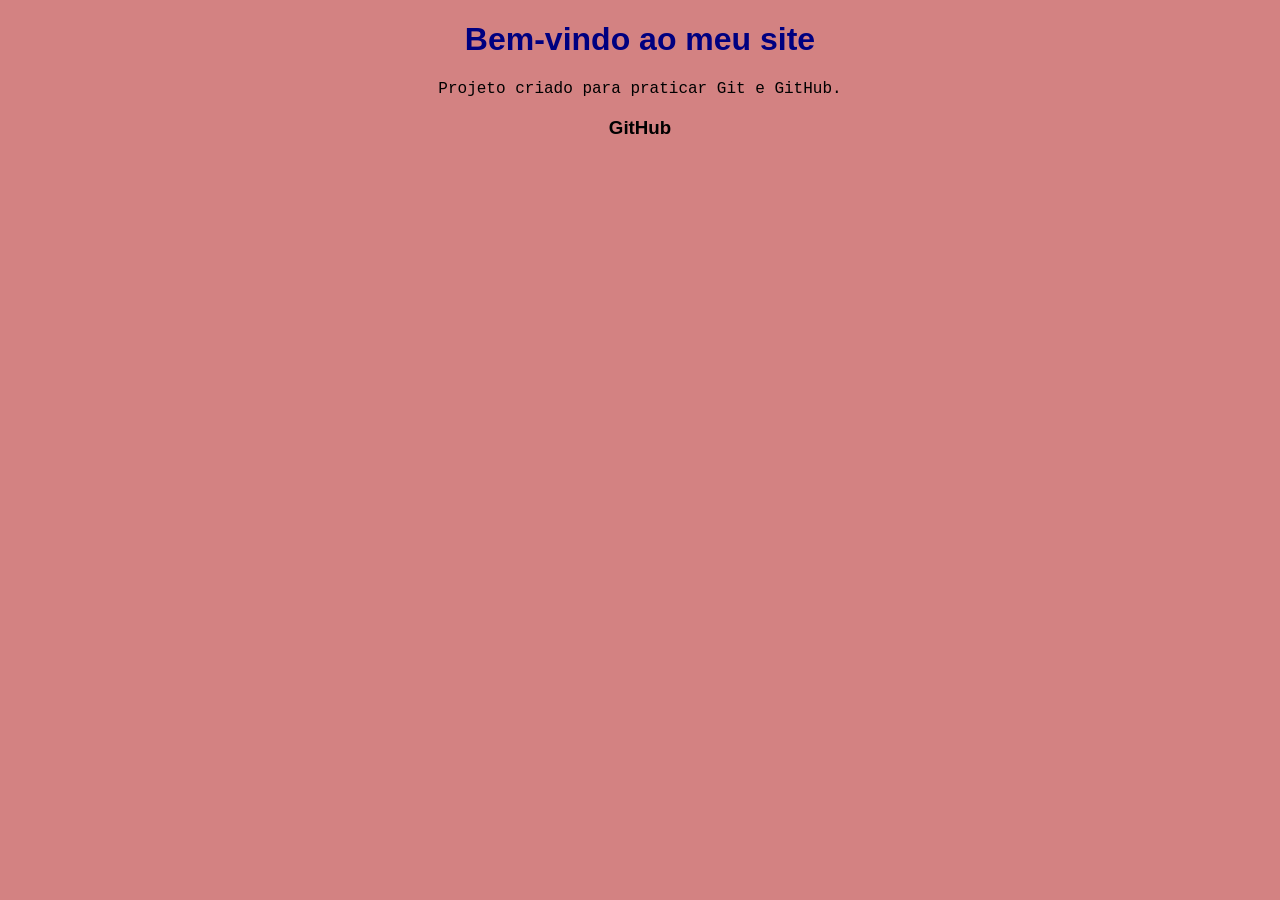
==== index.html @ b1c3d7ea "acrescimo do tituli h3" ====
<!DOCTYPE html>
<html lang="en">
<head>
    <meta charset="UTF-8">
    <meta name="viewport" content="width=device-width, initial-scale=1.0">
    <title>Meu Primeiro Site</title>
    <link rel="stylesheet" href="css/style.css">
</head>

<body>
    <h1>Bem-vindo ao meu site</h1>
    <p>Projeto criado para praticar Git e GitHub.</p>

    <h3>GitHub</h3>
    
</body>
</html>
---- css/style.css ----
body{
    font-family: arial, sans-serif;
    text-align: center;
    background-color: #d38282;

}
h1{
    color: navy;
}

p{
    font-family: 'Courier New', Courier, monospace;
}
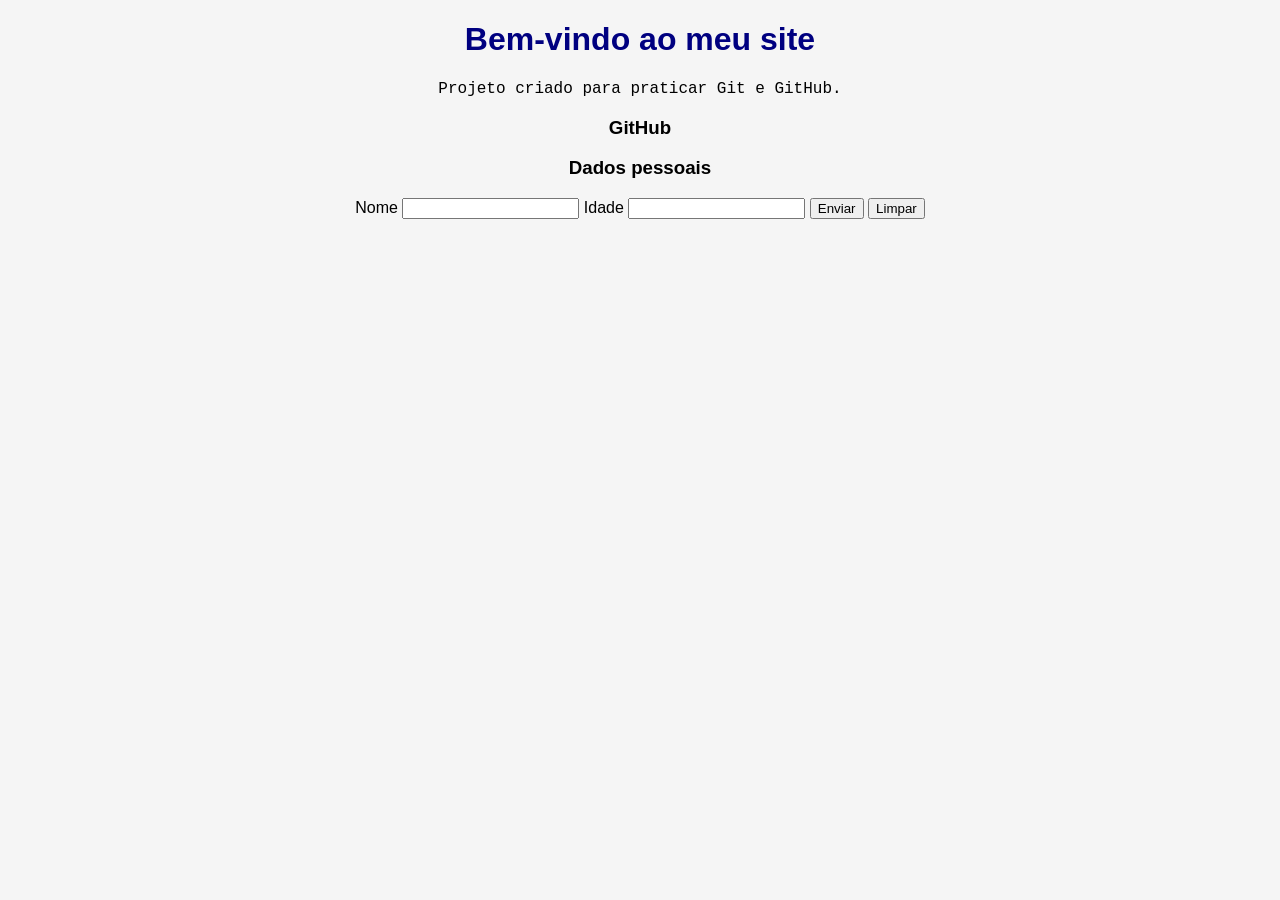
==== commit 8ff3c183: "criado o formulário do html" ====
--- a/index.html
+++ b/index.html
@@ -12,6 +12,24 @@
     <p>Projeto criado para praticar Git e GitHub.</p>
 
     <h3>GitHub</h3>
+
+    <div id="div-form">
+        <h3>Dados pessoais </h3>
+
+        <form id="Formulario-pessoa">
+            <label for="nome">Nome</label>
+            <input type="text" name="nome" id="nome">
+
+            <label for="idade">Idade</label>
+            <input type="text" name="idade" id="idade">
+
+            <button type="submit"> Enviar </button>
+            <button type="reset"> Limpar </button>
+        </form>
+
+
+
+    </div>
     
 </body>
 </html>
--- a/css/style.css
+++ b/css/style.css
@@ -1,7 +1,7 @@
 body{
     font-family: arial, sans-serif;
     text-align: center;
-    background-color: #d38282;
+    background-color: #f5f5f5
 
 }
 h1{
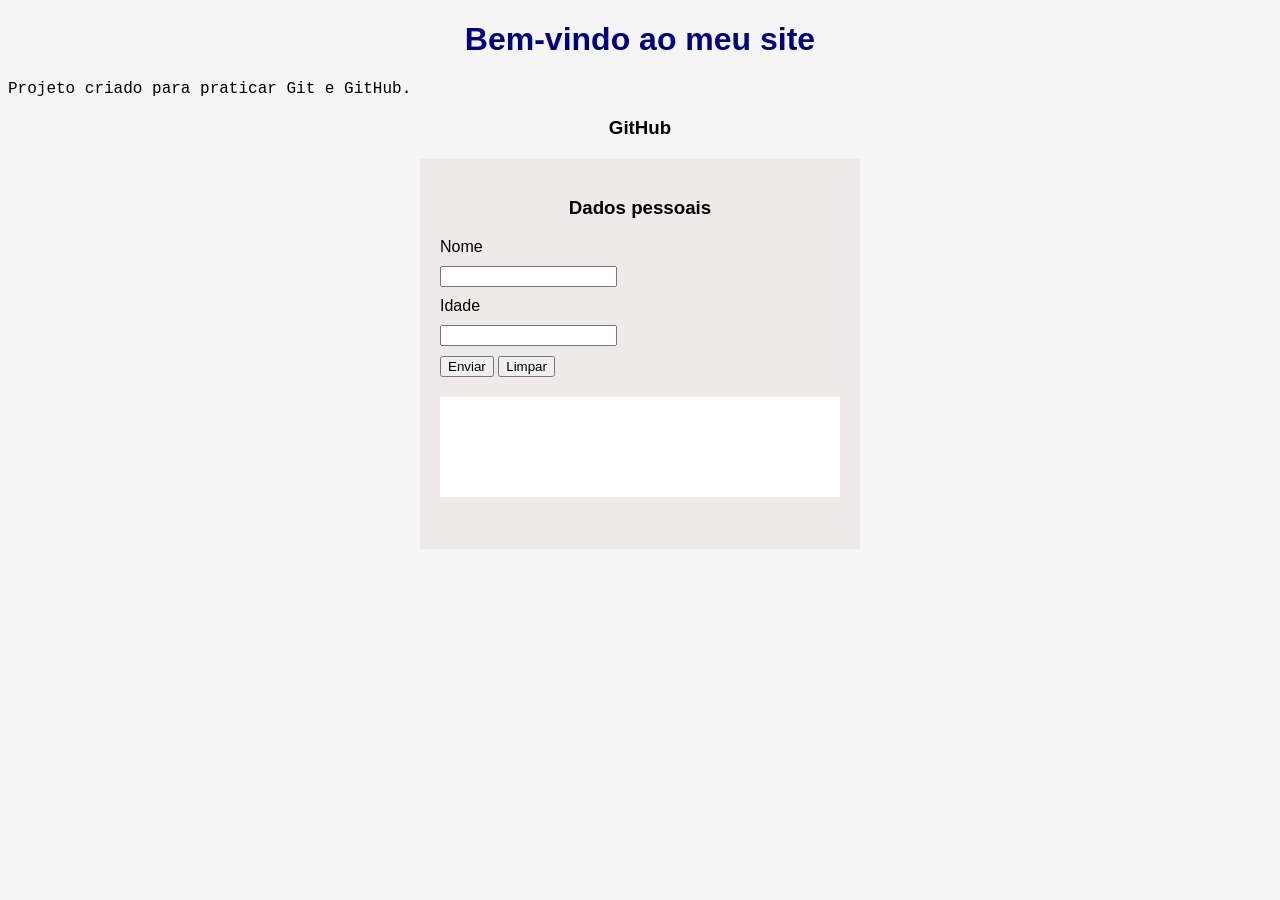
==== commit 47c80dea: "Formatado o formulário" ====
--- a/index.html
+++ b/index.html
@@ -27,7 +27,9 @@
             <button type="reset"> Limpar </button>
         </form>
 
+         <div id="div-dados"> 
 
+         </div>
 
     </div>
     
--- a/css/style.css
+++ b/css/style.css
@@ -1,13 +1,37 @@
 body{
     font-family: arial, sans-serif;
-    text-align: center;
     background-color: #f5f5f5
 
 }
 h1{
     color: navy;
 }
+    h1,h3{
+        text-align: center;
+    }
 
+    label,input {
+        display: block;
+        margin: 10px 0px;
+    }
+
+    #div-form{
+        background-color: #ded4d457;
+        width: 400px;
+        min-height: 350px;
+        margin: 20px auto;
+        padding: 20px;
+    }
+
+    #div-dados{
+        background-color: #ffffff;
+        width: 100%;
+        height: 100px;
+        margin: 20px 0px;
+        display: flex;
+        align-items: center;
+        justify-content: center;
+    }
 p{
     font-family: 'Courier New', Courier, monospace;
 }
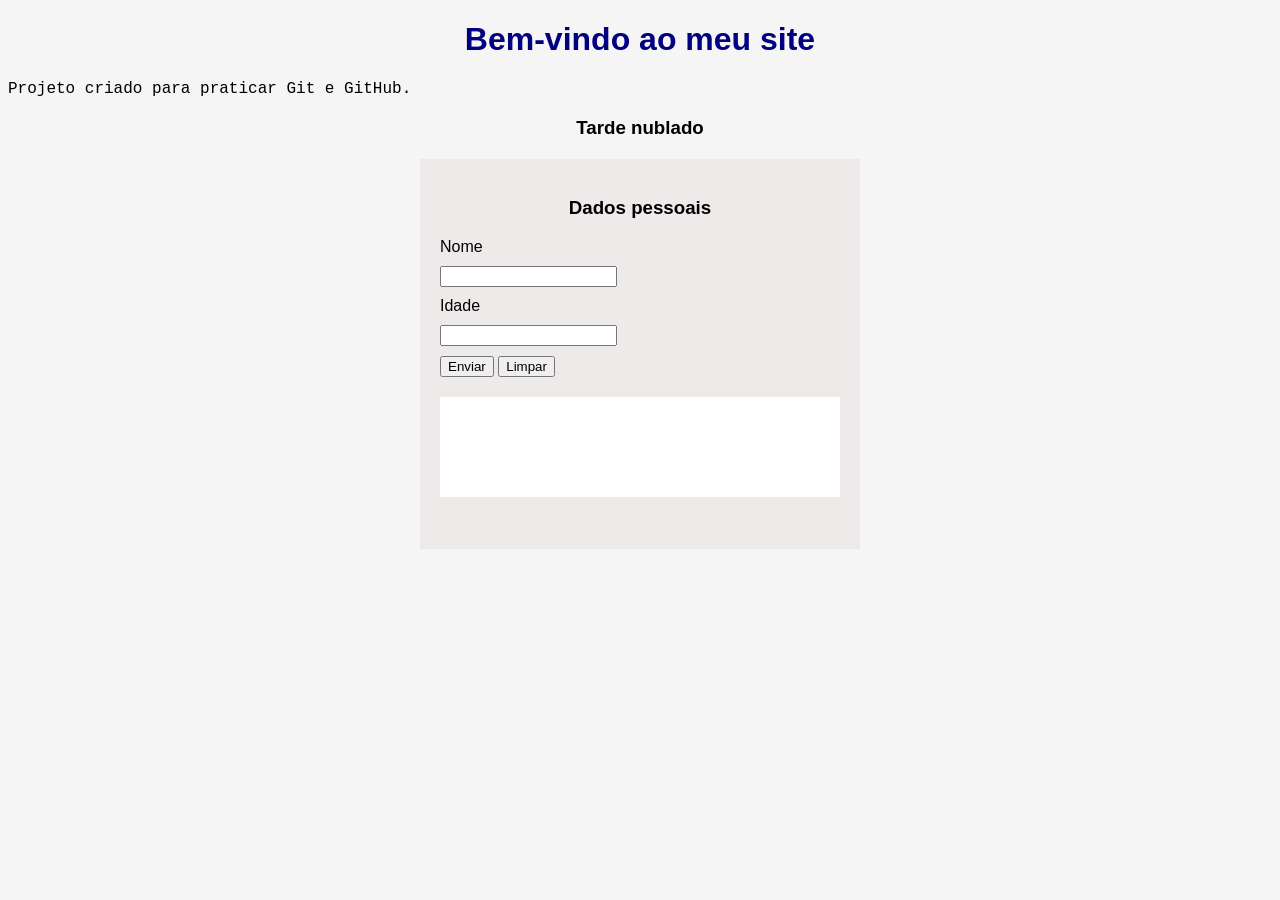
==== commit 7821c055: "Formatado o Formulário" ====
--- a/index.html
+++ b/index.html
@@ -11,7 +11,7 @@
     <h1>Bem-vindo ao meu site</h1>
     <p>Projeto criado para praticar Git e GitHub.</p>
 
-    <h3>GitHub</h3>
+    <h3>Tarde nublado</h3>
 
     <div id="div-form">
         <h3>Dados pessoais </h3>
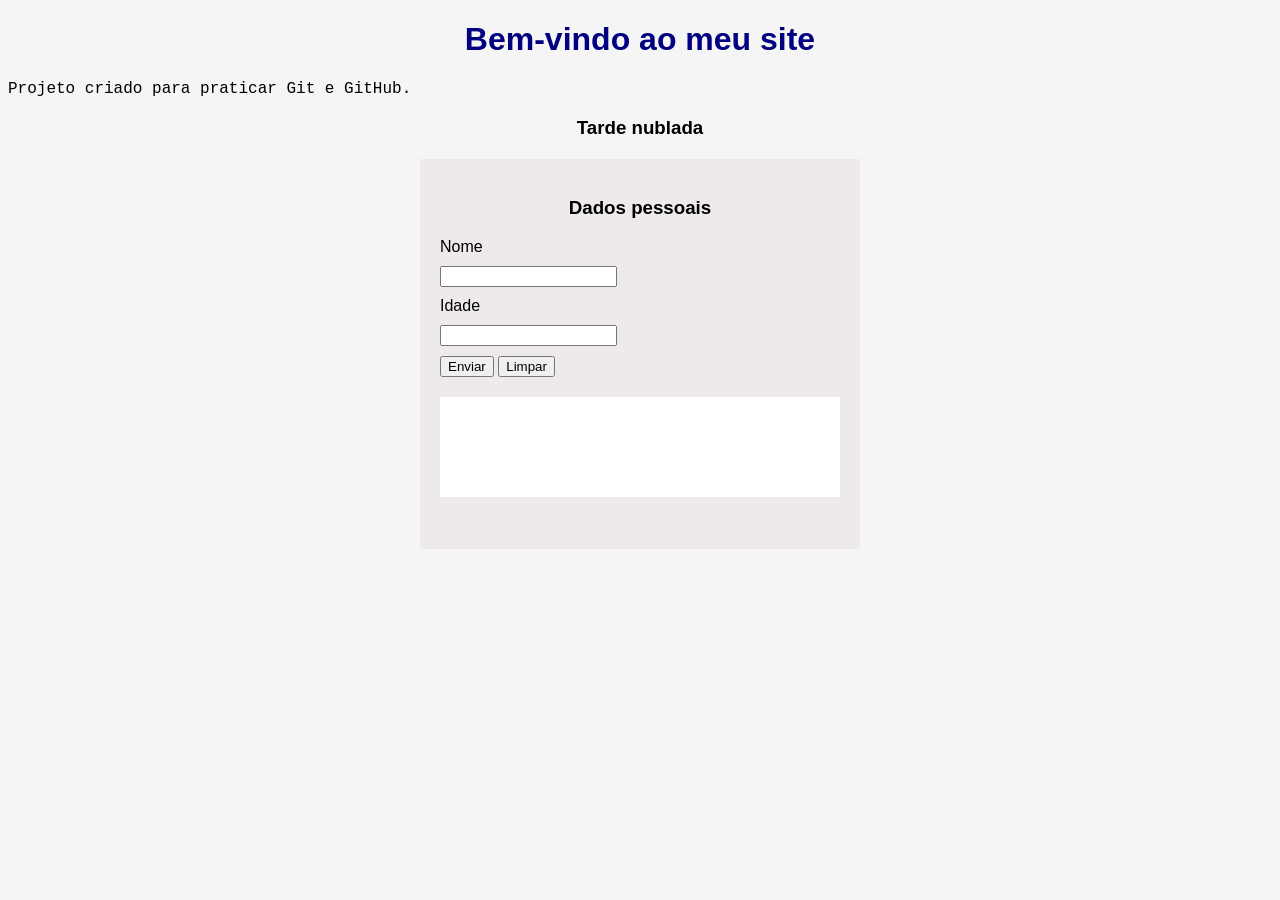
==== commit 95d218dd: "Formatado o Formulário" ====
--- a/index.html
+++ b/index.html
@@ -11,7 +11,7 @@
     <h1>Bem-vindo ao meu site</h1>
     <p>Projeto criado para praticar Git e GitHub.</p>
 
-    <h3>Tarde nublado</h3>
+    <h3>Tarde nublada</h3>
 
     <div id="div-form">
         <h3>Dados pessoais </h3>
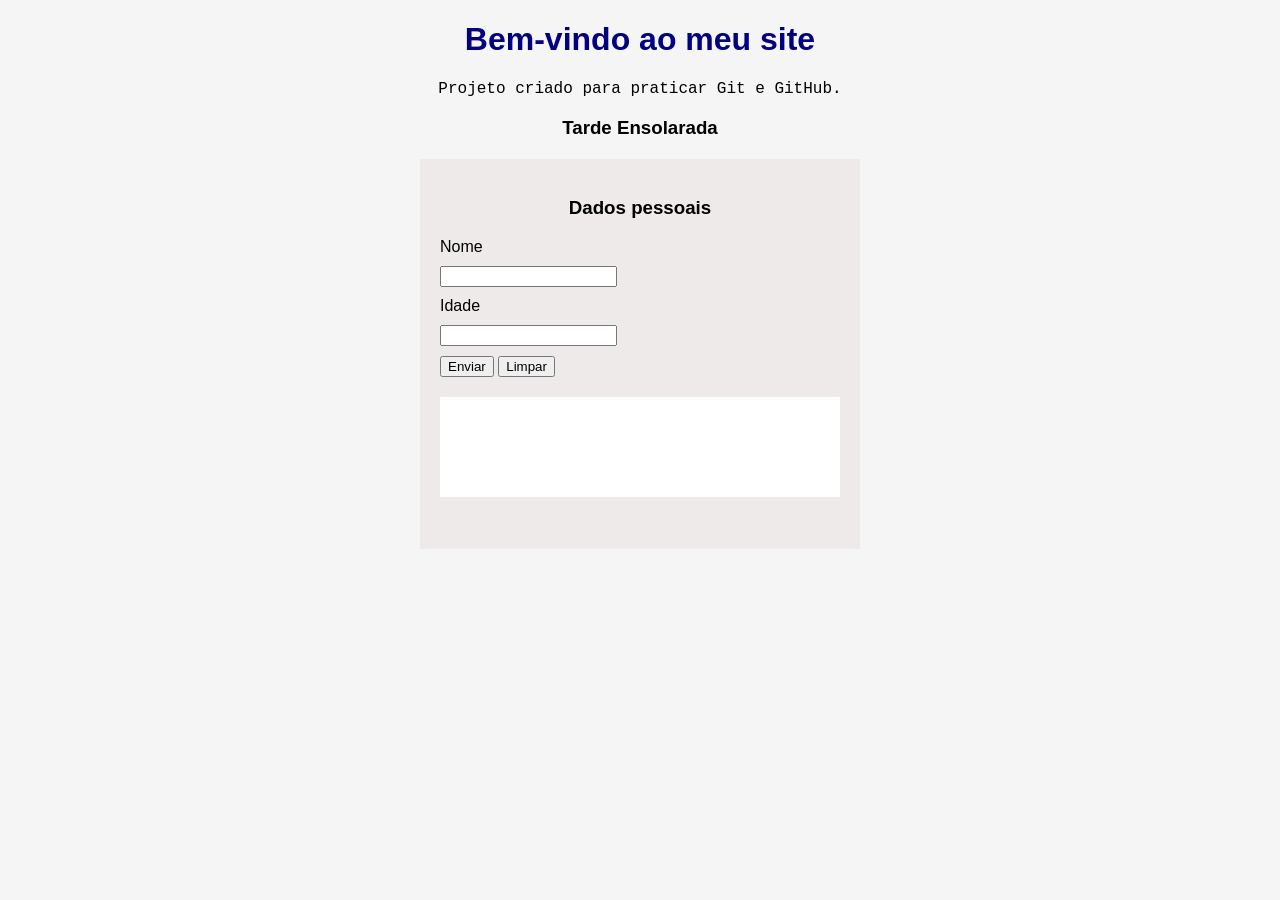
==== commit 6bf415a7: "Lógica de programação" ====
--- a/index.html
+++ b/index.html
@@ -4,14 +4,17 @@
     <meta charset="UTF-8">
     <meta name="viewport" content="width=device-width, initial-scale=1.0">
     <title>Meu Primeiro Site</title>
+
     <link rel="stylesheet" href="css/style.css">
+
+    <script src="js/scripts.js" defer></script>
 </head>
 
 <body>
     <h1>Bem-vindo ao meu site</h1>
     <p>Projeto criado para praticar Git e GitHub.</p>
 
-    <h3>Tarde nublada</h3>
+    <h3>Tarde Ensolarada</h3>
 
     <div id="div-form">
         <h3>Dados pessoais </h3>
--- a/css/style.css
+++ b/css/style.css
@@ -34,4 +34,5 @@
     }
 p{
     font-family: 'Courier New', Courier, monospace;
+    text-align: center;
 }
